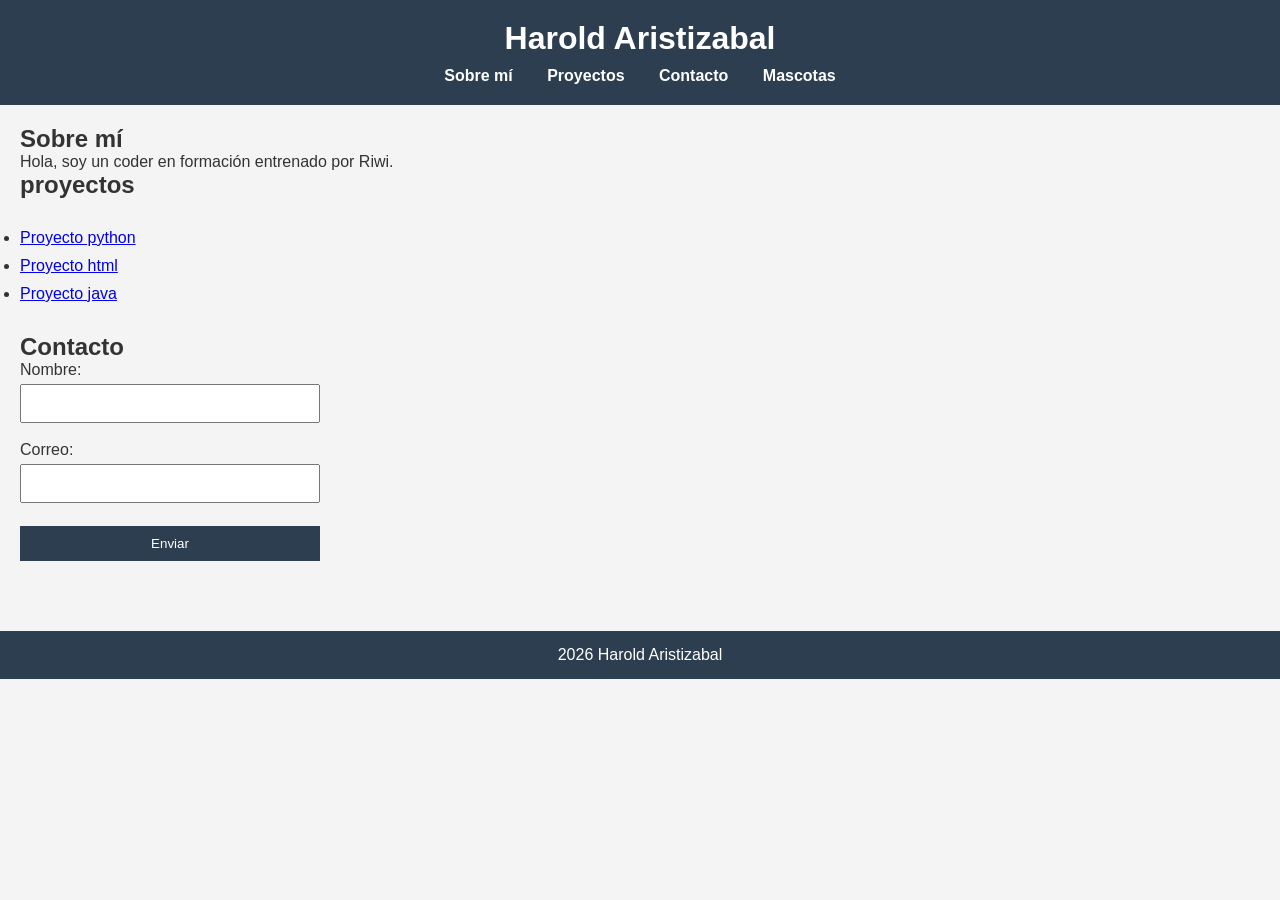
==== index.html @ afc341d5 "html" ====
<!DOCTYPE html>
<html lang="es">
<head>
<meta charset="UTF-8">
<meta name="viewport" content="width=device-width, initial-scale=1.0">
<title> Mi Portafolio </title>
<link rel="stylesheet" href="styles.css">
</head>
<body>
<header>
<h1> Harold Aristizabal </h1>
<nav>
<ul>
<li><a href="#sobre-mi">Sobre mí</a></li>
<li><a href="#proyectos">Proyectos</a></li>
<li><a href="#contacto">Contacto</a></li>
<li><a href="mascotas.html">Mascotas</a></li>
</ul>
</nav>
</header>
<main>
<section id="sobre-mi">
<h2>Sobre mí</h2>
<p>
Hola, soy un coder en formación entrenado por Riwi.
</p>
<section id="proyectos">
<h2> proyectos </h2>
</section>
<ul>
<li><a href="#">Proyecto python</a></li>
<li><a href="#">Proyecto html</a></li>
<li><a href="#">Proyecto java</a></li>
</ul>
</section>
 <section id="contacto">
<h2>Contacto</h2>
<form>
<label for="nombre">Nombre:</label><br>
<input type="text" id="nombre" name="nombre" required><br><br>
<label for="email">Correo:</label><br>
<input type="email" id="email" name="email" required><br><br>
<button type="submit">Enviar</button>
</form>
</section>
</main>
<footer>
<p> 2026 Harold Aristizabal</p>
</footer>
</body>
</html>
---- styles.css ----
* {
    margin: 0;
    padding: 0;
    box-sizing: border-box;
}


body {
    font-family: Arial, sans-serif; /* FUENTE ✔ */
    background-color: #f4f4f4; /* COLOR ✔ */
    color: #333;
}


header {
    background-color: #2c3e50; /* COLOR ✔ */
    color: white;
    padding: 20px; /* PADDING ✔ */
    text-align: center;
}

/* NAVEGACIÓN */
nav ul {
    list-style: none;
    margin-top: 10px; /* MARGEN ✔ */
}

nav ul li {
    display: inline;
    margin: 0 15px; /* MARGEN ✔ */
}

nav a {
    color: white;
    text-decoration: none;
    font-weight: bold;
}


nav a:hover {
    color: #f39c12;
    text-decoration: underline;
}


main {
    padding: 20px; /* PADDING ✔ */
}


section {
    margin-bottom: 30px; /* MARGEN ✔ */
}


article {
    background-color: white;
    padding: 15px; /* PADDING ✔ */
    margin: 15px 0; /* MARGEN ✔ */
    border-radius: 10px; /* BORDE ✔ */
    box-shadow: 0 4px 8px rgba(0,0,0,0.1); /* SOMBRA ✔ */
    text-align: center;
}


article img {
    width: 100%;
    max-width: 300px;
    border-radius: 10px; /* BORDE ✔ */
    margin: 10px 0;
}


ul li {
    margin: 10px 0;
}


form input, form button {
    padding: 10px; /* PADDING ✔ */
    margin-top: 5px;
    width: 100%;
    max-width: 300px;
}


button {
    background-color: #2c3e50; /* COLOR ✔ */
    color: white;
    border: none;
    cursor: pointer;
}


button:hover {
    background-color: #34495e;
}


footer {
    text-align: center;
    padding: 15px; /* PADDING ✔ */
    background-color: #2c3e50;
    color: white;
    margin-top: 20px;
}
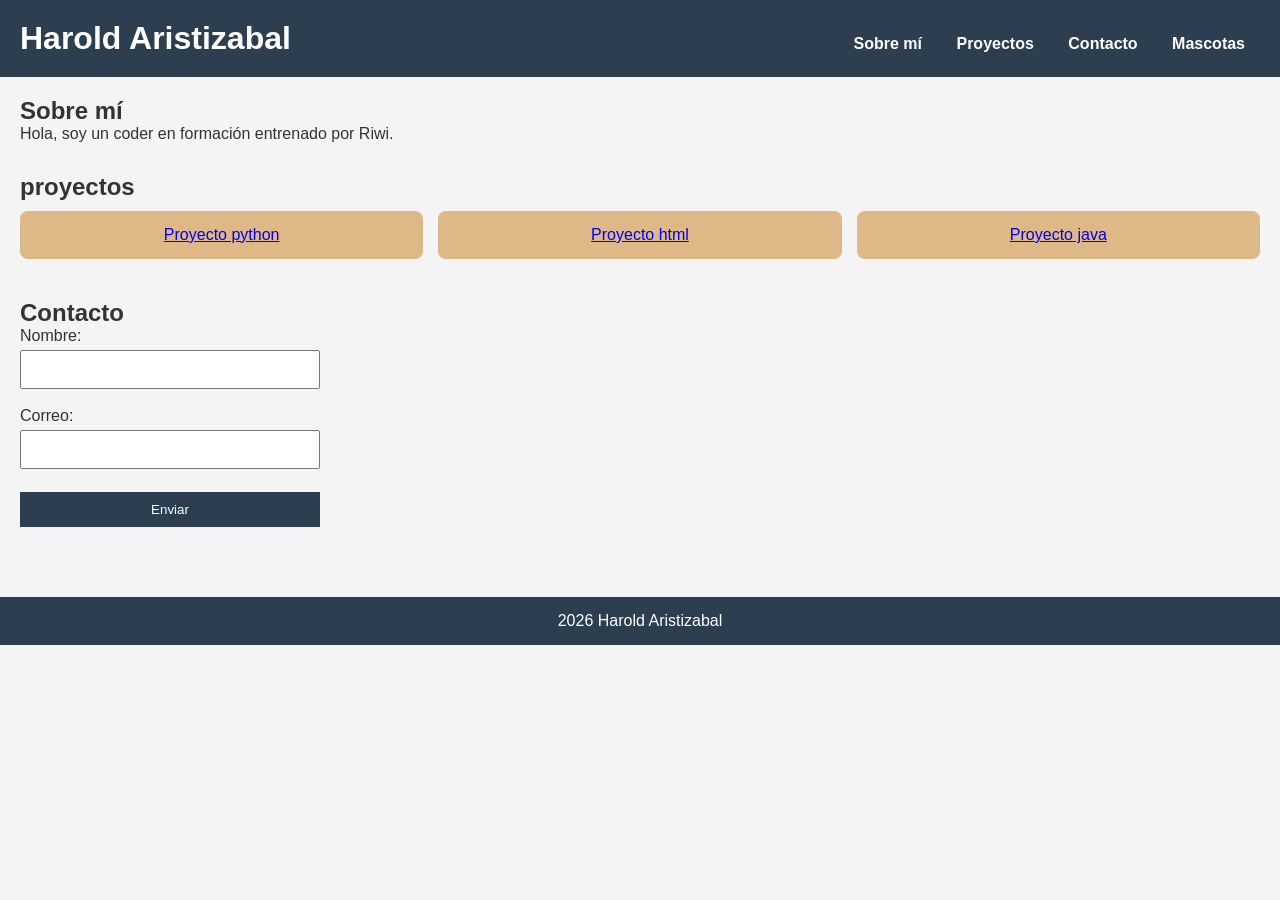
==== commit abf1e747: "semana 2" ====
--- a/index.html
+++ b/index.html
@@ -1,51 +1,64 @@
 <!DOCTYPE html>
 <html lang="es">
+
 <head>
-<meta charset="UTF-8">
-<meta name="viewport" content="width=device-width, initial-scale=1.0">
-<title> Mi Portafolio </title>
-<link rel="stylesheet" href="styles.css">
+    <!--configuracion del documento-->
+    <meta charset="UTF-8">
+    <meta name="viewport" content="width=device-width, initial-scale=1.0">
+    <title> Mi Portafolio </title>
+    <link rel="stylesheet" href="styles.css">
 </head>
 <body>
-<header>
-<h1> Harold Aristizabal </h1>
-<nav>
-<ul>
-<li><a href="#sobre-mi">Sobre mí</a></li>
-<li><a href="#proyectos">Proyectos</a></li>
-<li><a href="#contacto">Contacto</a></li>
-<li><a href="mascotas.html">Mascotas</a></li>
-</ul>
-</nav>
-</header>
-<main>
-<section id="sobre-mi">
-<h2>Sobre mí</h2>
-<p>
-Hola, soy un coder en formación entrenado por Riwi.
-</p>
-<section id="proyectos">
-<h2> proyectos </h2>
-</section>
-<ul>
-<li><a href="#">Proyecto python</a></li>
-<li><a href="#">Proyecto html</a></li>
-<li><a href="#">Proyecto java</a></li>
-</ul>
-</section>
- <section id="contacto">
-<h2>Contacto</h2>
-<form>
-<label for="nombre">Nombre:</label><br>
-<input type="text" id="nombre" name="nombre" required><br><br>
-<label for="email">Correo:</label><br>
-<input type="email" id="email" name="email" required><br><br>
-<button type="submit">Enviar</button>
-</form>
-</section>
-</main>
-<footer>
-<p> 2026 Harold Aristizabal</p>
-</footer>
+    
+<!-- Encabezado con navegación principal -->
+    <header>
+        <h1> Harold Aristizabal </h1>
+        <nav>
+            <ul>
+               <!--enlaces--> 
+                <li><a href="#sobre-mi">Sobre mí</a></li>
+                <li><a href="#proyectos">Proyectos</a></li>
+                <li><a href="#contacto">Contacto</a></li>
+                <!--enlace a otra pagina-->
+                <li><a href="mascotas.html">Mascotas</a></li>
+            </ul>
+        </nav>
+    </header>
+    <!--contenido principal-->
+    <main>
+        <section id="sobre-mi">
+            <h2>Sobre mí</h2>
+            <p>
+                Hola, soy un coder en formación entrenado por Riwi.
+            </p>
+            </section>
+            <!--seccion de proyectos-->
+            <section id="proyectos">
+                <h2> proyectos </h2>
+            <!--lista de proyectos-->
+            <ul>
+                <li><a href="#">Proyecto python</a></li>
+                <li><a href="#">Proyecto html</a></li>
+                <li><a href="#">Proyecto java</a></li>
+            </ul>
+        </section>
+        <!--seccion de contacto-->
+        <section id="contacto">
+            <h2>Contacto</h2>
+            <!--formulario-->
+            <form>
+                <label for="nombre">Nombre:</label><br>
+                <input type="text" id="nombre" name="nombre" required><br><br>
+                <label for="email">Correo:</label><br>
+                <input type="email" id="email" name="email" required><br><br>
+                <!--boton de envio-->
+                <button type="submit">Enviar</button>
+            </form>
+        </section>
+    </main>
+    <!--pie de pagina-->
+    <footer>
+        <p> 2026 Harold Aristizabal</p>
+    </footer>
 </body>
 </html>
--- a/styles.css
+++ b/styles.css
@@ -1,33 +1,38 @@
+/*estilo general*/
 * {
     margin: 0;
     padding: 0;
     box-sizing: border-box;
 }
 
+/*estilo del cuerpo del contenido*/
 
 body {
-    font-family: Arial, sans-serif; /* FUENTE ✔ */
-    background-color: #f4f4f4; /* COLOR ✔ */
+    font-family: Arial, sans-serif; 
+    background-color: #f4f4f4; 
     color: #333;
 }
 
-
+/* esitlo del encabezado*/
 header {
-    background-color: #2c3e50; /* COLOR ✔ */
+    background-color: #2c3e50; 
     color: white;
-    padding: 20px; /* PADDING ✔ */
-    text-align: center;
+    padding: 20px; 
+    display: flex;
+    justify-content: space-between;
+    align-items: center;
 }
 
-/* NAVEGACIÓN */
+/*estilo de la lista de navegacion y sus elementos*/
+
 nav ul {
     list-style: none;
-    margin-top: 10px; /* MARGEN ✔ */
+    margin-top: 10px; 
 }
 
 nav ul li {
     display: inline;
-    margin: 0 15px; /* MARGEN ✔ */
+    margin: 0 15px; 
 }
 
 nav a {
@@ -42,31 +47,53 @@
     text-decoration: underline;
 }
 
+/*estilo del relleno en el contenido principal*/
 
 main {
-    padding: 20px; /* PADDING ✔ */
+    padding: 20px; 
 }
 
+/* ajustes de tamaño en la seccion*/
 
 section {
-    margin-bottom: 30px; /* MARGEN ✔ */
+    margin-bottom: 30px; 
+}
+
+/*ajustes en la lista de proyectos del portafolio*/
+
+#proyectos ul{
+    display: grid;
+    grid-template-columns: repeat(3, 1fr);
+    gap: 15px;
+    list-style: none;
+    padding: 0;
+} 
+
+
+
+#proyectos li {
+    background: burlywood;
+    padding: 15px;
+    border-radius: 8px;
+    text-align: center;
 }
 
 
 article {
     background-color: white;
-    padding: 15px; /* PADDING ✔ */
-    margin: 15px 0; /* MARGEN ✔ */
-    border-radius: 10px; /* BORDE ✔ */
-    box-shadow: 0 4px 8px rgba(0,0,0,0.1); /* SOMBRA ✔ */
+    padding: 15px; 
+    margin: 15px 0; 
+    border-radius: 10px; 
+    box-shadow: 0 4px 8px rgba(0,0,0,0.1); 
     text-align: center;
 }
 
+/*ajustes de los elementos dentro article*/
 
 article img {
     width: 100%;
     max-width: 300px;
-    border-radius: 10px; /* BORDE ✔ */
+    border-radius: 10px; 
     margin: 10px 0;
 }
 
@@ -75,9 +102,10 @@
     margin: 10px 0;
 }
 
+/*modificasiones del boton*/
 
 form input, form button {
-    padding: 10px; /* PADDING ✔ */
+    padding: 10px; 
     margin-top: 5px;
     width: 100%;
     max-width: 300px;
@@ -85,7 +113,7 @@
 
 
 button {
-    background-color: #2c3e50; /* COLOR ✔ */
+    background-color: #2c3e50; 
     color: white;
     border: none;
     cursor: pointer;
@@ -96,11 +124,31 @@
     background-color: #34495e;
 }
 
+/*pie de pagina*/
 
 footer {
     text-align: center;
-    padding: 15px; /* PADDING ✔ */
+    padding: 15px; 
     background-color: #2c3e50;
     color: white;
     margin-top: 20px;
-}+}
+
+/*ajustes en la seccion de mascotas */
+
+.galeria-mascotas {
+    display: flex;
+    flex-wrap: wrap;
+    justify-content: center;
+}
+
+.galeria-mascotas article {
+    width: 300px;
+    margin: 10px;
+}
+
+.galeria-mascotas {
+    display: grid;
+    grid-template-columns: repeat(3, 1fr);
+    gap: 15px;
+}
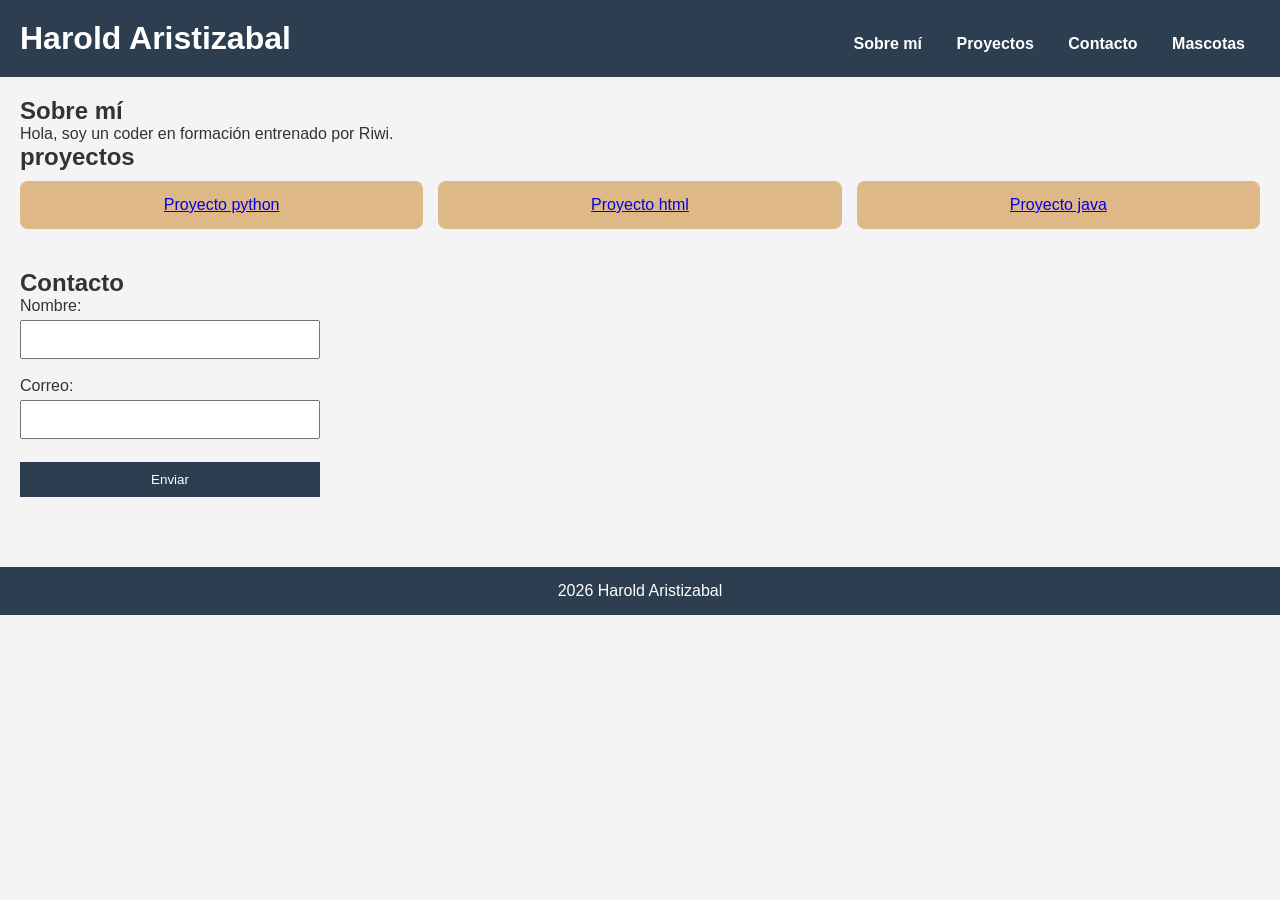
==== commit b495bdfe: "otro cambio menor" ====
--- a/index.html
+++ b/index.html
@@ -1,64 +1,50 @@
 <!DOCTYPE html>
 <html lang="es">
-
 <head>
-    <!--configuracion del documento-->
-    <meta charset="UTF-8">
-    <meta name="viewport" content="width=device-width, initial-scale=1.0">
-    <title> Mi Portafolio </title>
-    <link rel="stylesheet" href="styles.css">
+<meta charset="UTF-8">
+<meta name="viewport" content="width=device-width, initial-scale=1.0">
+<title> Mi Portafolio </title>
+<link rel="stylesheet" href="styles.css">
 </head>
 <body>
-    
-<!-- Encabezado con navegación principal -->
-    <header>
-        <h1> Harold Aristizabal </h1>
-        <nav>
-            <ul>
-               <!--enlaces--> 
-                <li><a href="#sobre-mi">Sobre mí</a></li>
-                <li><a href="#proyectos">Proyectos</a></li>
-                <li><a href="#contacto">Contacto</a></li>
-                <!--enlace a otra pagina-->
-                <li><a href="mascotas.html">Mascotas</a></li>
-            </ul>
-        </nav>
-    </header>
-    <!--contenido principal-->
-    <main>
-        <section id="sobre-mi">
-            <h2>Sobre mí</h2>
-            <p>
-                Hola, soy un coder en formación entrenado por Riwi.
-            </p>
-            </section>
-            <!--seccion de proyectos-->
-            <section id="proyectos">
-                <h2> proyectos </h2>
-            <!--lista de proyectos-->
-            <ul>
-                <li><a href="#">Proyecto python</a></li>
-                <li><a href="#">Proyecto html</a></li>
-                <li><a href="#">Proyecto java</a></li>
-            </ul>
-        </section>
-        <!--seccion de contacto-->
-        <section id="contacto">
-            <h2>Contacto</h2>
-            <!--formulario-->
-            <form>
-                <label for="nombre">Nombre:</label><br>
-                <input type="text" id="nombre" name="nombre" required><br><br>
-                <label for="email">Correo:</label><br>
-                <input type="email" id="email" name="email" required><br><br>
-                <!--boton de envio-->
-                <button type="submit">Enviar</button>
-            </form>
-        </section>
-    </main>
-    <!--pie de pagina-->
-    <footer>
-        <p> 2026 Harold Aristizabal</p>
-    </footer>
+<header>
+<h1> Harold Aristizabal </h1>
+<nav>
+<ul>
+<li><a href="#sobre-mi">Sobre mí</a></li>
+<li><a href="#proyectos">Proyectos</a></li>
+<li><a href="#contacto">Contacto</a></li>
+<li><a href="mascotas.html">Mascotas</a></li>
+</ul>
+</nav>
+</header>
+<main>
+<section id="sobre-mi">
+<h2>Sobre mí</h2>
+<p>
+Hola, soy un coder en formación entrenado por Riwi.
+</p>
+<section id="proyectos">
+<h2> proyectos </h2>
+<ul>
+<li><a href="#">Proyecto python</a></li>
+<li><a href="#">Proyecto html</a></li>
+<li><a href="#">Proyecto java</a></li>
+</ul>
+</section>
+ <section id="contacto">
+<h2>Contacto</h2>
+<form>
+<label for="nombre">Nombre:</label><br>
+<input type="text" id="nombre" name="nombre" required><br><br>
+<label for="email">Correo:</label><br>
+<input type="email" id="email" name="email" required><br><br>
+<button type="submit">Enviar</button>
+</form>
+</section>
+</main>
+<footer>
+<p> 2026 Harold Aristizabal</p>
+</footer>
 </body>
 </html>
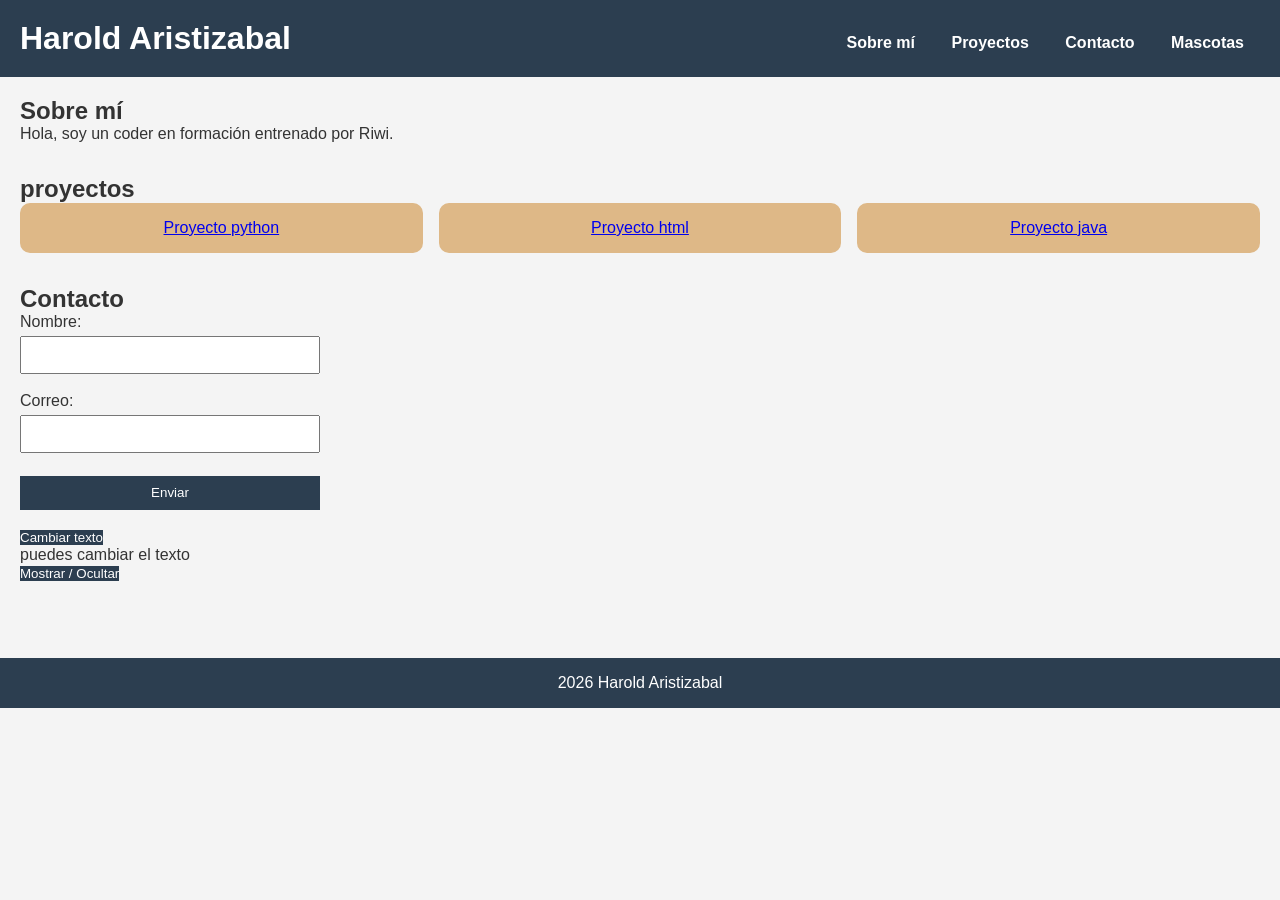
==== commit 36779c07: "cambios" ====
--- a/index.html
+++ b/index.html
@@ -1,50 +1,76 @@
 <!DOCTYPE html>
 <html lang="es">
+
 <head>
-<meta charset="UTF-8">
-<meta name="viewport" content="width=device-width, initial-scale=1.0">
-<title> Mi Portafolio </title>
-<link rel="stylesheet" href="styles.css">
+    <!--configuracion del documento-->
+    <meta charset="UTF-8">
+    <meta name="viewport" content="width=device-width, initial-scale=1.0">
+    <title> Mi Portafolio </title>
+    <link rel="stylesheet" href="styles.css">
 </head>
 <body>
-<header>
-<h1> Harold Aristizabal </h1>
-<nav>
-<ul>
-<li><a href="#sobre-mi">Sobre mí</a></li>
-<li><a href="#proyectos">Proyectos</a></li>
-<li><a href="#contacto">Contacto</a></li>
-<li><a href="mascotas.html">Mascotas</a></li>
-</ul>
-</nav>
-</header>
-<main>
-<section id="sobre-mi">
-<h2>Sobre mí</h2>
-<p>
-Hola, soy un coder en formación entrenado por Riwi.
-</p>
-<section id="proyectos">
-<h2> proyectos </h2>
-<ul>
-<li><a href="#">Proyecto python</a></li>
-<li><a href="#">Proyecto html</a></li>
-<li><a href="#">Proyecto java</a></li>
-</ul>
-</section>
- <section id="contacto">
-<h2>Contacto</h2>
-<form>
-<label for="nombre">Nombre:</label><br>
-<input type="text" id="nombre" name="nombre" required><br><br>
-<label for="email">Correo:</label><br>
-<input type="email" id="email" name="email" required><br><br>
-<button type="submit">Enviar</button>
-</form>
-</section>
-</main>
-<footer>
-<p> 2026 Harold Aristizabal</p>
-</footer>
+    
+<!-- Encabezado con navegación principal -->
+    <header>
+        <h1> Harold Aristizabal </h1>
+        <nav>
+            <ul>
+               <!--enlaces--> 
+                <li><a href="#sobre-mi">Sobre mí</a></li>
+                <li><a href="#proyectos">Proyectos</a></li>
+                <li><a href="#contacto">Contacto</a></li>
+                <!--enlace a otra pagina-->
+                <li><a href="mascotas.html">Mascotas</a></li>
+            </ul>
+        </nav>
+    </header>
+    <!--contenido principal-->
+    <main>
+        <section id="sobre-mi">
+            <h2>Sobre mí</h2>
+            <p>
+                Hola, soy un coder en formación entrenado por Riwi.
+            </p>
+            </section>
+            <!--seccion de proyectos-->
+            <section id="proyectos">
+                <h2> proyectos </h2>
+            <!--lista de proyectos-->
+            <ul>
+                <li><a href="#">Proyecto python</a></li>
+                <li><a href="#">Proyecto html</a></li>
+                <li><a href="#">Proyecto java</a></li>
+            </ul>
+        </section>
+        <!--seccion de contacto-->
+        <section id="contacto">
+            <h2>Contacto</h2>
+            <!--formulario-->
+            <form>
+                <label for="nombre">Nombre:</label><br>
+                <input type="text" id="nombre" name="nombre" required><br><br>
+                <label for="email">Correo:</label><br>
+                <input type="email" id="email" name="email" required><br><br>
+                <!--boton de envio-->
+                <button type="submit">Enviar</button>
+            </form>
+
+            <br>
+
+            <button type="button" id="cambiarTexto">Cambiar texto</button>
+            <p id="mensaje">puedes cambiar el texto</p>
+
+            <button type="button" id="toggle">Mostrar / Ocultar</button>
+            <p id="extra" style="display:none;">
+                 Este contenido aparece y desaparece con JavaScript
+            </p>
+        </section>
+
+    </main>
+    <!--pie de pagina-->
+    <footer>
+        <p> 2026 Harold Aristizabal</p>
+    </footer>
+    <script src="script.js"></script>
 </body>
 </html>
--- a/styles.css
+++ b/styles.css
@@ -1,38 +1,66 @@
-/*estilo general*/
+/* =========================
+   VARIABLES globales
+========================= */
+:root {
+    --color-principal: #2c3e50;
+    --color-secundario: #f39c12;
+    --color-fondo: #f4f4f4;
+    --color-texto: #333;
+    --color-card: #ffffff;
+    --radio: 10px;
+    --sombra: 0 4px 8px rgba(0,0,0,0.1);
+}
+
+/* =========================
+   
+========================= */
 * {
     margin: 0;
     padding: 0;
     box-sizing: border-box;
 }
 
-/*estilo del cuerpo del contenido*/
-
+/* =========================
+   cuerpo
+========================= */
 body {
-    font-family: Arial, sans-serif; 
-    background-color: #f4f4f4; 
-    color: #333;
-}
-
-/* esitlo del encabezado*/
+    font-family: Arial, sans-serif;
+    background-color: var(--color-fondo);
+    color: var(--color-texto);
+    font-size: 1rem;
+}
+
+/* =========================
+   encabezado
+========================= */
 header {
-    background-color: #2c3e50; 
-    color: white;
-    padding: 20px; 
+    background-color: var(--color-principal);
+    color: white;
+    padding: 1.25rem;
     display: flex;
     justify-content: space-between;
     align-items: center;
 }
 
-/*estilo de la lista de navegacion y sus elementos*/
-
+h1 {
+    font-size: 2rem;
+}
+
+h2 {
+    font-size: 1.5rem;
+}
+
+/* =========================
+   Navegacion
+========================= */
 nav ul {
     list-style: none;
-    margin-top: 10px; 
+    margin-top: 0.5rem;
 }
 
 nav ul li {
     display: inline;
-    margin: 0 15px; 
+    margin: 0 1rem;
 }
 
 nav a {
@@ -41,114 +69,146 @@
     font-weight: bold;
 }
 
-
 nav a:hover {
-    color: #f39c12;
+    color: var(--color-secundario);
     text-decoration: underline;
 }
 
-/*estilo del relleno en el contenido principal*/
-
+/* =========================
+   parte principal
+========================= */
 main {
-    padding: 20px; 
-}
-
-/* ajustes de tamaño en la seccion*/
+    padding: 1.25rem;
+}
 
 section {
-    margin-bottom: 30px; 
-}
-
-/*ajustes en la lista de proyectos del portafolio*/
-
-#proyectos ul{
+    margin-bottom: 2rem;
+}
+
+/* =========================
+   Lista de proyectos
+========================= */
+#proyectos ul {
     display: grid;
     grid-template-columns: repeat(3, 1fr);
-    gap: 15px;
+    gap: 1rem;
     list-style: none;
-    padding: 0;
-} 
-
-
+}
 
 #proyectos li {
     background: burlywood;
-    padding: 15px;
-    border-radius: 8px;
+    padding: 1rem;
+    border-radius: var(--radio);
     text-align: center;
 }
 
-
+/* =========================
+   
+========================= */
 article {
-    background-color: white;
-    padding: 15px; 
-    margin: 15px 0; 
-    border-radius: 10px; 
-    box-shadow: 0 4px 8px rgba(0,0,0,0.1); 
+    background-color: var(--color-card);
+    padding: 1rem;
+    margin: 1rem 0;
+    border-radius: var(--radio);
+    box-shadow: var(--sombra);
     text-align: center;
 }
 
-/*ajustes de los elementos dentro article*/
-
+/* =========================
+   Imagenes
+========================= */
 article img {
+    max-width: 100%;
+    height: auto;
+    border-radius: var(--radio);
+    margin: 0.5rem 0;
+}
+
+/* =========================
+   Formulario
+========================= */
+form input,
+form button {
+    padding: 0.6rem;
+    margin-top: 0.3rem;
     width: 100%;
     max-width: 300px;
-    border-radius: 10px; 
-    margin: 10px 0;
-}
-
-
-ul li {
-    margin: 10px 0;
-}
-
-/*modificasiones del boton*/
-
-form input, form button {
-    padding: 10px; 
-    margin-top: 5px;
-    width: 100%;
-    max-width: 300px;
-}
-
+}
 
 button {
-    background-color: #2c3e50; 
+    background-color: var(--color-principal);
     color: white;
     border: none;
     cursor: pointer;
 }
 
-
 button:hover {
-    background-color: #34495e;
-}
-
-/*pie de pagina*/
-
+    background-color: var(--color-secundario);
+}
+
+/* =========================
+   pie de pagina
+========================= */
 footer {
     text-align: center;
-    padding: 15px; 
-    background-color: #2c3e50;
-    color: white;
-    margin-top: 20px;
-}
-
-/*ajustes en la seccion de mascotas */
-
-.galeria-mascotas {
-    display: flex;
-    flex-wrap: wrap;
-    justify-content: center;
-}
-
-.galeria-mascotas article {
-    width: 300px;
-    margin: 10px;
-}
-
+    padding: 1rem;
+    background-color: var(--color-principal);
+    color: white;
+    margin-top: 1.5rem;
+}
+
+/* =========================
+   GALERÍA (GRID)
+========================= */
 .galeria-mascotas {
     display: grid;
     grid-template-columns: repeat(3, 1fr);
-    gap: 15px;
-}
+    gap: 1rem;
+}
+
+.galeria-mascotas article {
+    width: 100%;
+}
+
+/* =========================
+   📱 MEDIA QUERIES
+========================= */
+
+/* MÓVILES */
+@media (max-width: 600px) {
+
+    /* menú vertical */
+    nav ul {
+        display: flex;
+        flex-direction: column;
+        align-items: center;
+    }
+
+    nav ul li {
+        margin: 0.5rem 0;
+    }
+
+    /* proyectos en 1 columna */
+    #proyectos ul {
+        grid-template-columns: 1fr;
+    }
+
+    /* galería en 2 columnas */
+    .galeria-mascotas {
+        grid-template-columns: repeat(2, 1fr);
+    }
+}
+
+/* Tablets */
+@media (min-width: 601px) and (max-width: 1024px) {
+
+    /* proyectos en 2 columnas */
+    #proyectos ul {
+        grid-template-columns: repeat(2, 1fr);
+    }
+
+    /* galería en 3 columnas */
+    .galeria-mascotas {
+        grid-template-columns: repeat(3, 1fr);
+    }
+}
